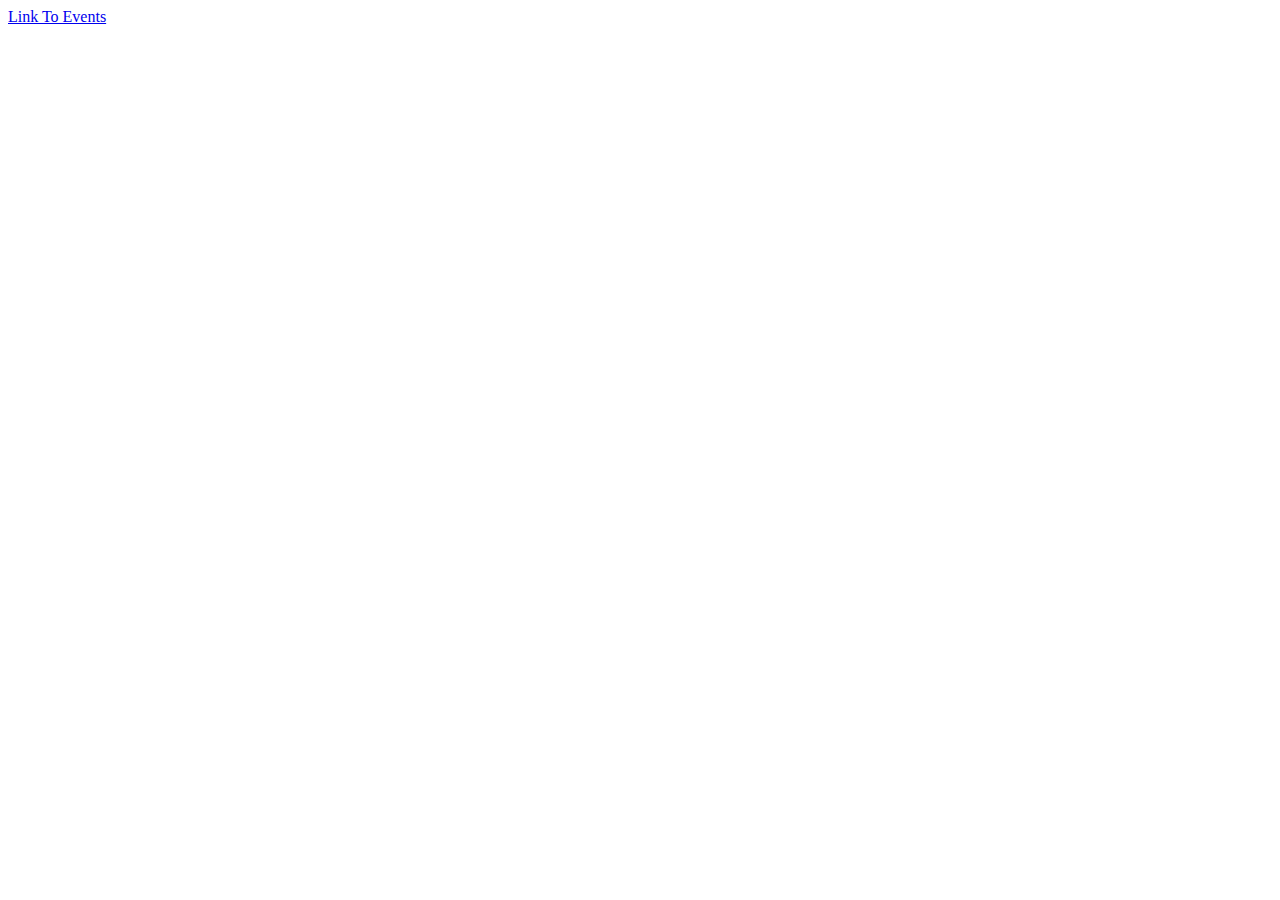
==== src/main/resources/templates/index.html @ b11324ca "coding along with 11.6" ====
<!DOCTYPE html>
<html lang="en" xmlns:th="https://www.thymeleaf.org/">
<head>
    <meta charset="UTF-8"/>
    <title>Title</title>
</head>
<body>
    <a href="/events">Link To Events</a>
</body>
</html>
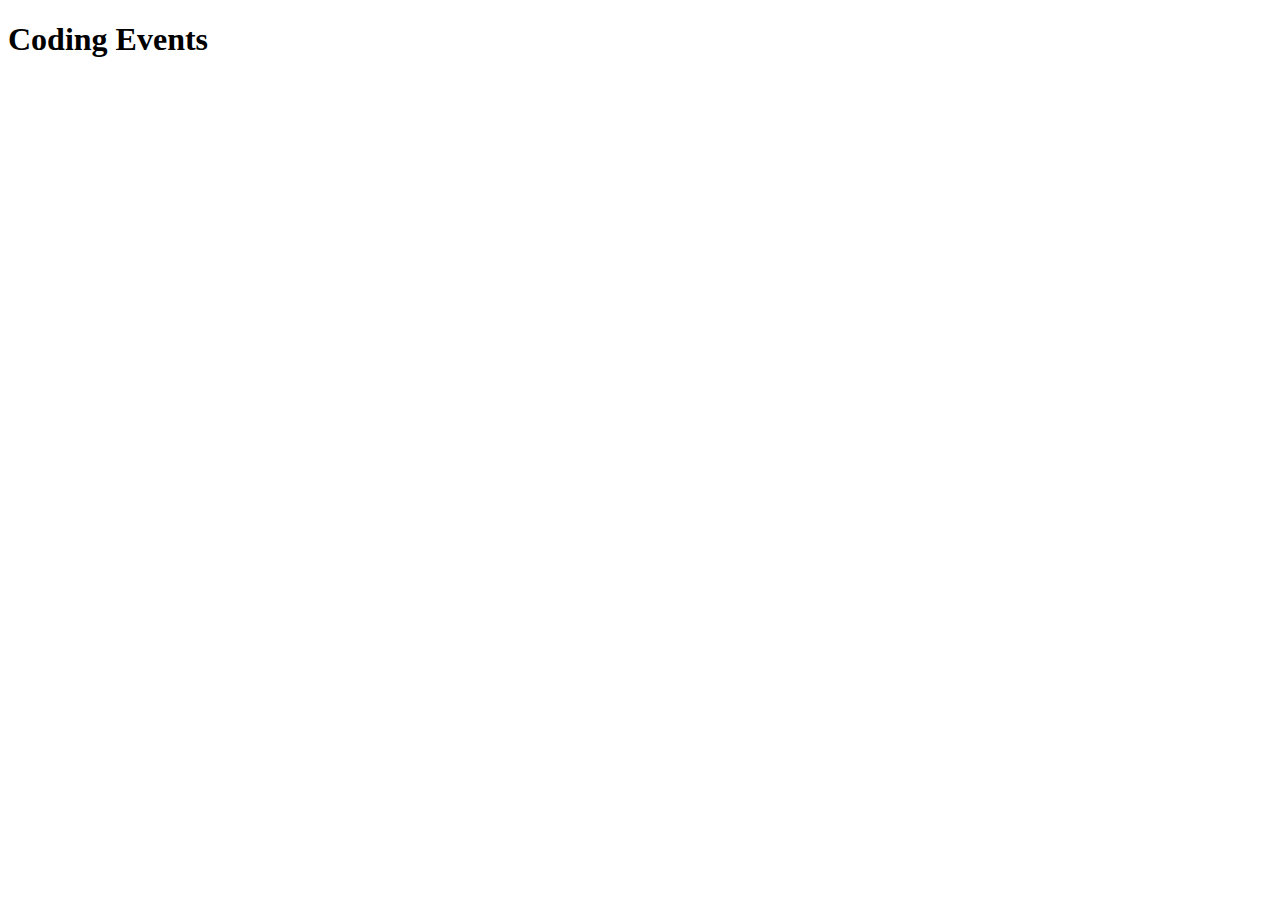
==== commit 2c8e8610: "learning about static fragment stuff" ====
--- a/src/main/resources/templates/index.html
+++ b/src/main/resources/templates/index.html
@@ -1,10 +1,11 @@
 <!DOCTYPE html>
 <html lang="en" xmlns:th="https://www.thymeleaf.org/">
-<head>
-    <meta charset="UTF-8"/>
-    <title>Title</title>
-</head>
+<head th:replace="fragments :: head"></head>
 <body>
-    <a href="/events">Link To Events</a>
+
+<h1>Coding Events</h1>
+
+<nav th:replace="fragments :: navigation"></nav>
+
 </body>
 </html>